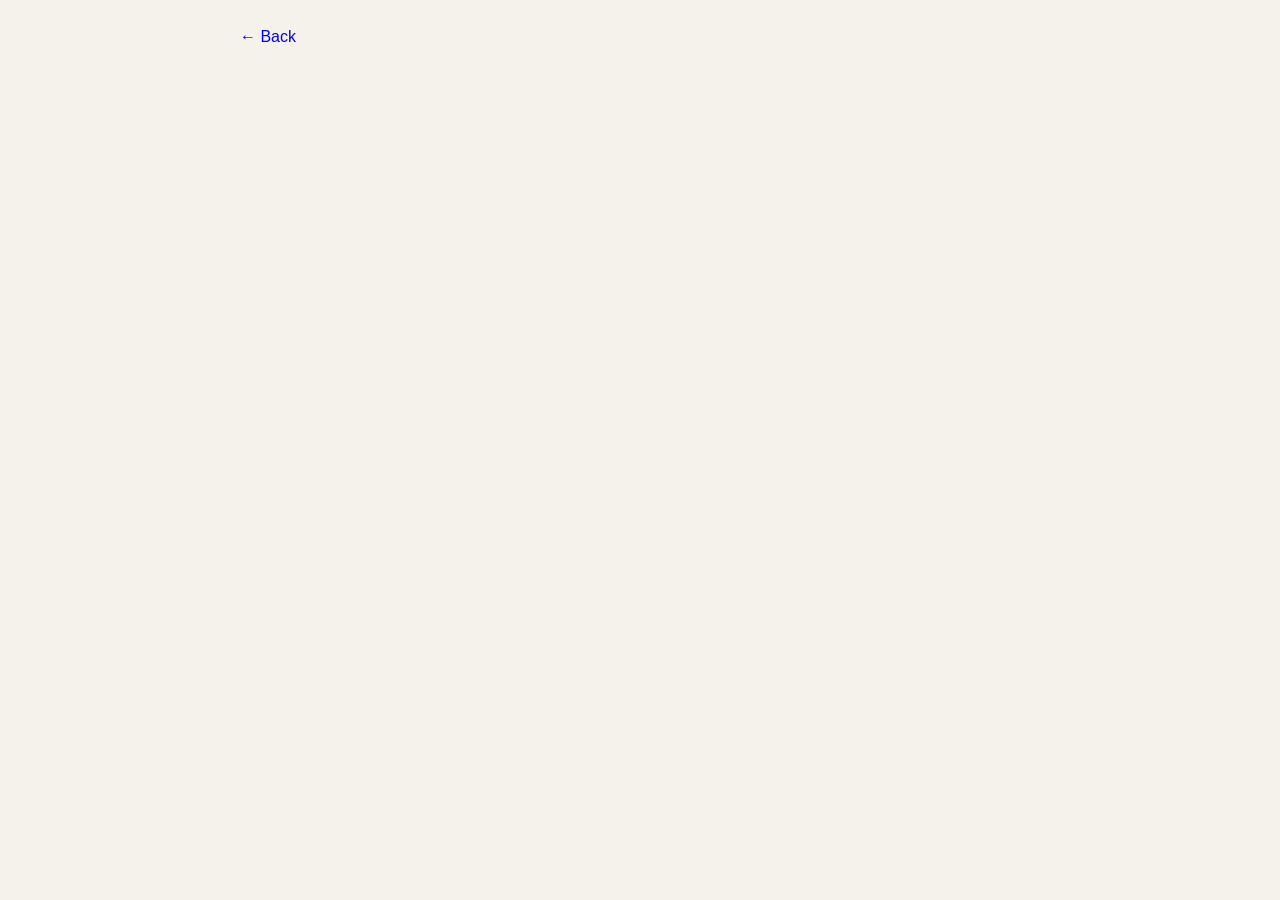
==== detail.html @ 31ce0e38 "V3 Significant update with added page for each book. Includes ai summary of main ideas of each book." ====
<!DOCTYPE html>
<html lang="en">
<head>
<meta charset="UTF-8"/>
<meta name="viewport" content="width=device-width, initial-scale=1.0"/>
<title>Detail</title>
<link rel="stylesheet" href="styles.css"/>
</head>
<body>
<div class="app">
<a href="index.html">← Back</a>
<div id="detail"></div>
</div>
<script src="data.js"></script>
<script src="detail.js"></script>
</body>
</html>
---- styles.css ----
body{font-family:Arial;padding:20px;background:#f5f2eb}
.app{max-width:800px;margin:auto}
.card{background:white;padding:16px;margin:10px 0;border-radius:12px;border:1px solid #ddd}
a{text-decoration:none;color:blue}
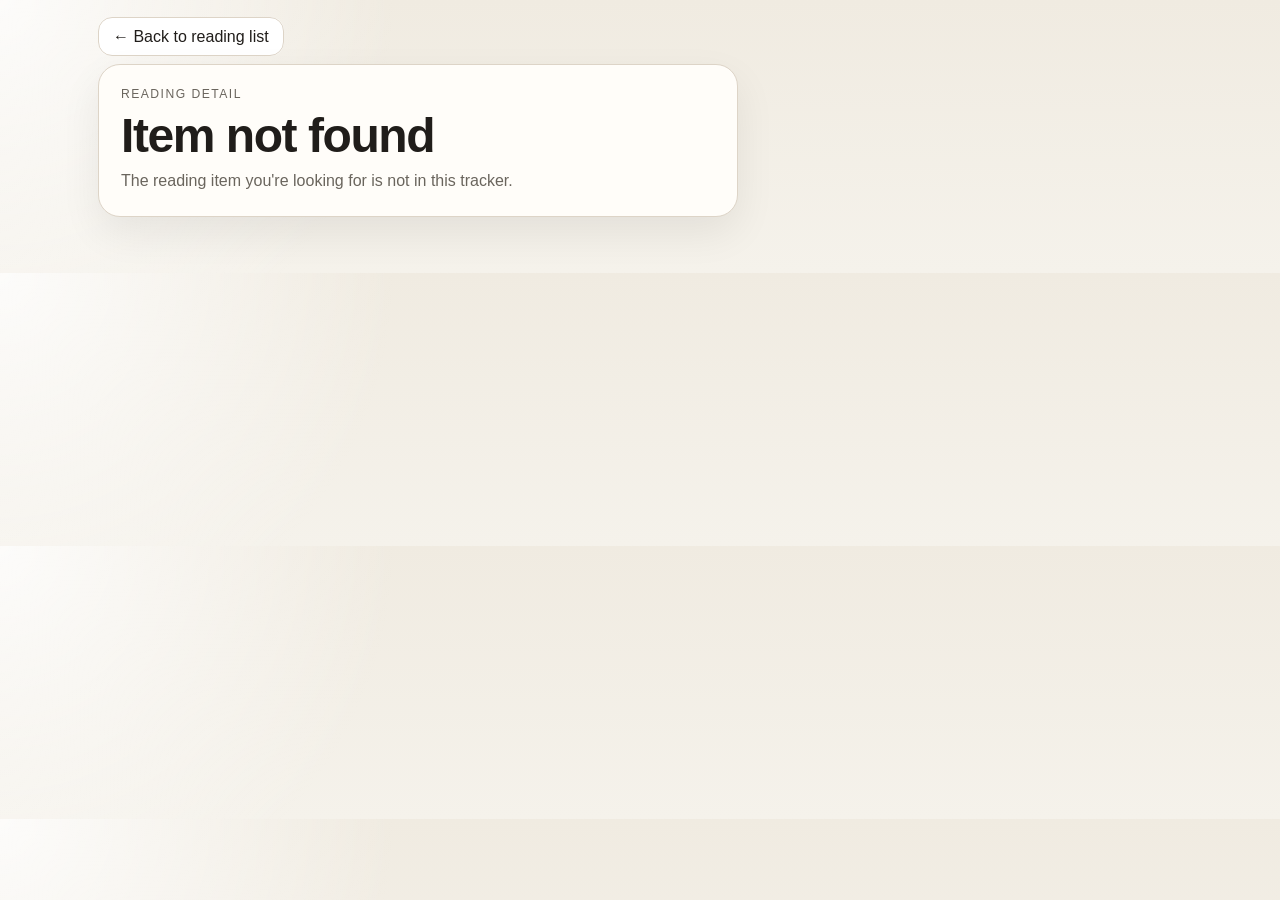
==== commit 11f4ff78: "Add files via upload" ====
--- a/detail.html
+++ b/detail.html
@@ -1,17 +1,19 @@
 <!DOCTYPE html>
 <html lang="en">
 <head>
-<meta charset="UTF-8"/>
-<meta name="viewport" content="width=device-width, initial-scale=1.0"/>
-<title>Detail</title>
-<link rel="stylesheet" href="styles.css"/>
+  <meta charset="UTF-8" />
+  <meta name="viewport" content="width=device-width, initial-scale=1.0" />
+  <title>Reading Detail</title>
+  <meta name="description" content="Detail page for a philosophy of mind reading item." />
+  <link rel="stylesheet" href="styles.css" />
 </head>
 <body>
-<div class="app">
-<a href="index.html">← Back</a>
-<div id="detail"></div>
-</div>
-<script src="data.js"></script>
-<script src="detail.js"></script>
+  <div class="app-shell">
+    <a class="back-link" href="index.html">← Back to reading list</a>
+    <main id="detailRoot" class="detail-grid" style="margin-top: 18px;"></main>
+  </div>
+
+  <script src="data.js"></script>
+  <script src="detail.js"></script>
 </body>
 </html>
--- a/styles.css
+++ b/styles.css
@@ -1,4 +1,302 @@
-body{font-family:Arial;padding:20px;background:#f5f2eb}
-.app{max-width:800px;margin:auto}
-.card{background:white;padding:16px;margin:10px 0;border-radius:12px;border:1px solid #ddd}
-a{text-decoration:none;color:blue}
+
+:root {
+  --bg: #f5f2eb;
+  --panel: #fffdf9;
+  --panel-2: #faf7f0;
+  --text: #201d1a;
+  --muted: #6a655d;
+  --line: #ddd4c7;
+  --accent: #6f8259;
+  --accent-soft: #dfe8d1;
+  --done: #eef4e8;
+  --reading: #f4efe1;
+  --shadow: 0 16px 40px rgba(0, 0, 0, 0.07);
+  --radius: 22px;
+}
+* { box-sizing: border-box; }
+html, body { margin: 0; padding: 0; }
+body {
+  font-family: Inter, -apple-system, BlinkMacSystemFont, "Segoe UI", Roboto, Helvetica, Arial, sans-serif;
+  color: var(--text);
+  background:
+    radial-gradient(circle at top left, rgba(255,255,255,0.85), transparent 30%),
+    linear-gradient(180deg, #f0ebe1 0%, var(--bg) 100%);
+}
+button, input, textarea, select { font: inherit; }
+a { color: inherit; }
+.app-shell { max-width: 1120px; margin: 0 auto; padding: 28px 18px 56px; }
+.card {
+  background: var(--panel);
+  border: 1px solid var(--line);
+  border-radius: var(--radius);
+  box-shadow: var(--shadow);
+}
+.hero {
+  display: grid;
+  grid-template-columns: 1.7fr 1fr;
+  gap: 22px;
+  padding: 28px;
+  margin-bottom: 18px;
+}
+.eyebrow {
+  margin: 0 0 8px;
+  text-transform: uppercase;
+  letter-spacing: 0.12em;
+  font-size: 0.76rem;
+  color: var(--muted);
+}
+.hero h1 {
+  margin: 0 0 10px;
+  font-size: clamp(2.3rem, 5vw, 3.8rem);
+  line-height: 0.98;
+  letter-spacing: -0.04em;
+}
+.subtitle {
+  margin: 0;
+  color: var(--muted);
+  line-height: 1.55;
+  max-width: 700px;
+}
+.hero-stats {
+  display: grid;
+  gap: 12px;
+  align-self: stretch;
+}
+.stat {
+  border: 1px solid var(--line);
+  background: var(--panel-2);
+  border-radius: 18px;
+  padding: 16px;
+}
+.stat-label { display: block; color: var(--muted); font-size: 0.9rem; margin-bottom: 6px; }
+.stat-value { font-size: 1.75rem; line-height: 1; }
+.toolbar, .filters {
+  display: flex;
+  justify-content: space-between;
+  gap: 14px;
+  padding: 16px;
+  margin-bottom: 18px;
+  flex-wrap: wrap;
+}
+.toolbar-group { display: flex; gap: 10px; flex-wrap: wrap; align-items: center; }
+button, .import-label, select, input[type="text"], .back-link, .detail-link {
+  border: 1px solid var(--line);
+  background: white;
+  color: var(--text);
+  padding: 10px 14px;
+  border-radius: 14px;
+  transition: transform 0.12s ease, border-color 0.12s ease;
+  text-decoration: none;
+}
+button, .import-label, .detail-link { cursor: pointer; }
+button:hover, .import-label:hover, .back-link:hover, .detail-link:hover {
+  transform: translateY(-1px);
+  border-color: #beb29f;
+}
+select:focus, input[type="text"]:focus, textarea:focus {
+  outline: none;
+  border-color: #b8c4a6;
+  box-shadow: 0 0 0 3px rgba(111, 130, 89, 0.14);
+}
+#importFile { display: none; }
+.filters-row {
+  display: grid;
+  grid-template-columns: 220px 220px 1fr;
+  gap: 14px;
+  width: 100%;
+}
+.filter-block label, .field-label {
+  display: block;
+  font-size: 0.9rem;
+  color: var(--muted);
+  margin-bottom: 8px;
+  font-weight: 600;
+}
+.filter-block select, .filter-block input { width: 100%; }
+.overview-grid {
+  display: grid;
+  grid-template-columns: 1fr 1fr;
+  gap: 18px;
+  margin-bottom: 24px;
+}
+.progress-card, .notes-card, .detail-card, .summary-card, .nav-card { padding: 22px; }
+.card-header h2 { margin: 0 0 4px; font-size: 1.25rem; }
+.card-header p { margin: 0; color: var(--muted); }
+.progress-ring-wrap {
+  position: relative;
+  width: 220px;
+  height: 220px;
+  margin: 18px auto 2px;
+}
+.progress-ring { width: 100%; height: 100%; transform: rotate(-90deg); }
+.ring-bg, .ring-fill { fill: none; stroke-width: 10; }
+.ring-bg { stroke: #ebe3d7; }
+.ring-fill {
+  stroke: var(--accent);
+  stroke-linecap: round;
+  stroke-dasharray: 301.59;
+  stroke-dashoffset: 301.59;
+  transition: stroke-dashoffset 0.3s ease;
+}
+.progress-center {
+  position: absolute;
+  inset: 0;
+  display: grid;
+  place-content: center;
+  text-align: center;
+}
+.progress-center strong { font-size: 2rem; line-height: 1; }
+.progress-center span { margin-top: 6px; color: var(--muted); }
+.summary-list {
+  list-style: none;
+  padding: 0;
+  margin: 18px 0 0;
+  display: grid;
+  gap: 12px;
+}
+.summary-list li {
+  display: flex;
+  align-items: center;
+  justify-content: space-between;
+  gap: 14px;
+  border: 1px solid var(--line);
+  background: var(--panel-2);
+  border-radius: 16px;
+  padding: 14px 16px;
+}
+.summary-list span { color: var(--muted); }
+.section-header { margin-bottom: 14px; }
+.section-header h2 { margin: 0 0 6px; font-size: 1.4rem; }
+.section-header p { margin: 0; color: var(--muted); }
+.reading-list { display: grid; gap: 16px; }
+.reading-item {
+  padding: 18px;
+  transition: border-color 0.14s ease, transform 0.14s ease, background 0.14s ease;
+}
+.reading-item:hover { transform: translateY(-1px); border-color: #c8bcaa; }
+.reading-item.done { background: var(--done); }
+.reading-item.reading { background: var(--reading); }
+.reading-top {
+  display: grid;
+  grid-template-columns: auto 1fr auto;
+  gap: 16px;
+  align-items: start;
+}
+.check-cell { padding-top: 4px; }
+.done-checkbox {
+  width: 22px;
+  height: 22px;
+  accent-color: var(--accent);
+  cursor: pointer;
+}
+.item-heading {
+  display: flex;
+  align-items: flex-start;
+  gap: 12px;
+  flex-wrap: wrap;
+}
+.heading-copy { flex: 1; min-width: 0; }
+.title-row {
+  display: flex;
+  align-items: center;
+  justify-content: space-between;
+  gap: 12px;
+  flex-wrap: wrap;
+}
+.pill-row { display: flex; gap: 8px; flex-wrap: wrap; }
+.order-pill, .category-pill {
+  display: inline-flex;
+  align-items: center;
+  justify-content: center;
+  min-width: 38px;
+  height: 38px;
+  border-radius: 999px;
+  padding: 0 12px;
+  font-weight: 700;
+}
+.order-pill { background: var(--accent-soft); color: #334125; }
+.category-pill {
+  min-height: 32px;
+  height: auto;
+  background: #f2ebdd;
+  color: #5e5448;
+  font-size: 0.87rem;
+}
+.item-title { margin: 0; font-size: 1.17rem; line-height: 1.25; }
+.item-author { margin: 5px 0 0; color: var(--muted); }
+.item-description { margin: 14px 0 0; line-height: 1.55; }
+.status-row {
+  margin-top: 14px;
+  display: flex;
+  align-items: center;
+  gap: 10px;
+  flex-wrap: wrap;
+}
+.status-row label { color: var(--muted); font-weight: 600; }
+.item-notes { margin-top: 16px; padding-left: 38px; }
+.item-notes textarea, .detail-notes textarea {
+  width: 100%;
+  min-height: 120px;
+  resize: vertical;
+  border: 1px solid var(--line);
+  border-radius: 16px;
+  background: rgba(255,255,255,0.9);
+  color: var(--text);
+  padding: 12px 14px;
+}
+.empty-state { text-align: center; color: var(--muted); padding: 28px; }
+.detail-grid {
+  display: grid;
+  grid-template-columns: 1.2fr 0.8fr;
+  gap: 18px;
+}
+.detail-title {
+  margin: 10px 0 8px;
+  font-size: clamp(2rem, 4vw, 3rem);
+  line-height: 1.05;
+  letter-spacing: -0.03em;
+}
+.meta-row, .nav-list {
+  display: flex;
+  gap: 10px;
+  flex-wrap: wrap;
+}
+.meta-chip {
+  display: inline-flex;
+  align-items: center;
+  gap: 8px;
+  padding: 10px 12px;
+  border: 1px solid var(--line);
+  border-radius: 999px;
+  background: var(--panel-2);
+  color: var(--muted);
+}
+.summary-copy {
+  line-height: 1.7;
+  color: #322d27;
+  font-size: 1rem;
+}
+.detail-notes textarea { min-height: 240px; }
+.note-hint { margin-top: 10px; color: var(--muted); font-size: 0.92rem; }
+.nav-list { margin-top: 14px; align-items: stretch; }
+.nav-button {
+  flex: 1 1 180px;
+  display: block;
+  text-decoration: none;
+  border: 1px solid var(--line);
+  border-radius: 16px;
+  background: var(--panel-2);
+  padding: 14px;
+}
+.nav-button small { display: block; color: var(--muted); margin-bottom: 6px; }
+.nav-button strong { display: block; line-height: 1.35; }
+@media (max-width: 920px) {
+  .hero, .overview-grid, .filters-row, .detail-grid { grid-template-columns: 1fr; }
+  .progress-ring-wrap { width: 180px; height: 180px; }
+  .reading-top { grid-template-columns: auto 1fr; }
+}
+@media (max-width: 640px) {
+  .app-shell { padding: 18px 12px 40px; }
+  .hero, .progress-card, .notes-card, .reading-item, .detail-card, .summary-card, .nav-card { padding: 18px; }
+  .item-notes { padding-left: 0; }
+}
